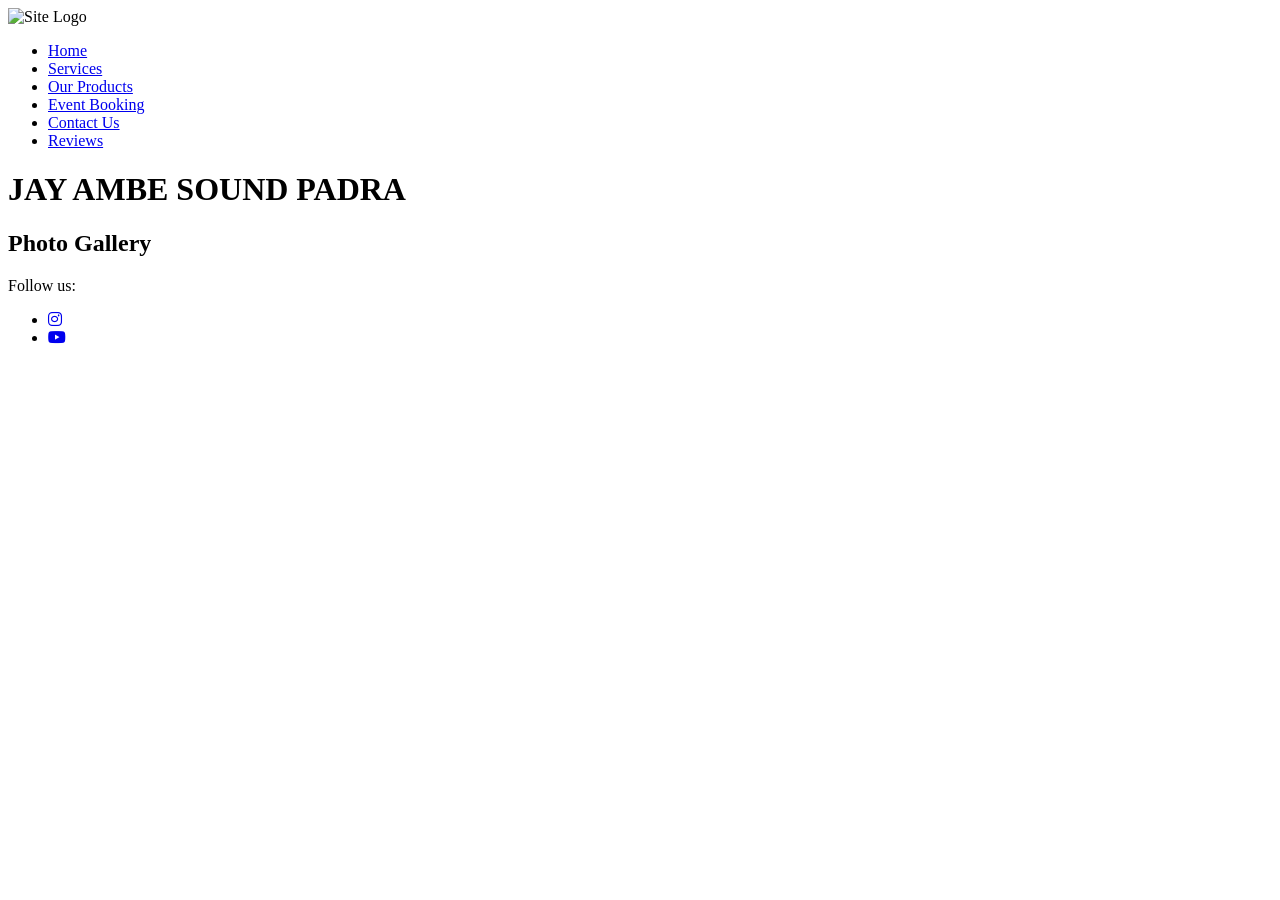
==== index.html @ b9b6cd2a "Add files via upload" ====
<!DOCTYPE html>
<html lang="en">
<head>
    <meta charset="UTF-8">
    <meta name="viewport" content="width=device-width, initial-scale=1.0">
    <title>JAY AMBE SOUND PADRA</title>
    <link rel="stylesheet" href="style.css">
    <link rel="stylesheet" href="https://cdnjs.cloudflare.com/ajax/libs/font-awesome/6.4.0/css/all.min.css">
</head>
<body>
    <header>
        <img src="assets/sound.jpg2" alt="Site Logo" id="logo">
        <nav>
            <ul>
                <li><a href="index.html">Home</a></li>
                <li><a href="services.html">Services</a></li>
                <li><a href="products.html">Our Products</a></li>
                <li><a href="booking.html">Event Booking</a></li>
                <li><a href="contact.html">Contact Us</a></li>
                <li><a href="review.html">Reviews</a></li>
            </ul>
        </nav>
        <h1>JAY AMBE SOUND PADRA</h1>
    </header>
    <main>
        <section id="gallery">
            <h2>Photo Gallery</h2>
            <div id="photoGrid" class="photo-grid"></div>
        </section>
    </main>
    <script src="script.js"></script>
    <script>
        const photoGrid = document.getElementById('photoGrid');
        const totalPhotos = 33;
        let loadedCount = 0;
        let attemptedCount = 0;
        const sourcePaths = [
            'assets',
            '../../../Assets'
        ];

        function createPhotoCard(index) {
            const card = document.createElement('div');
            card.className = 'photo-card';
            const img = document.createElement('img');
            img.alt = '';
            img.loading = 'lazy';
            img.dataset.index = index;
            img.dataset.sourceIndex = '0';
            img.src = `${sourcePaths[0]}/home.ph${index}.jpg`;

            img.onload = () => {
                loadedCount += 1;
            };

            img.onerror = () => {
                const nextSource = Number(img.dataset.sourceIndex) + 1;
                if (nextSource < sourcePaths.length) {
                    img.dataset.sourceIndex = String(nextSource);
                    img.src = `${sourcePaths[nextSource]}/home.ph${index}.jpg.jpeg`;
                    return;
                }
                attemptedCount += 1;
                card.remove();
            };

            card.appendChild(img);
            return card;
        }

        for (let i = 1; i <= totalPhotos; i++) {
            const card = createPhotoCard(i);
            photoGrid.appendChild(card);
        }

        if (window.startPhotoHighlights) {
            window.startPhotoHighlights();
        }
    </script>
    <footer>
        <p>Follow us:</p>
        <ul class="social">
            <li><a href="https://instagram.com/jayambe_sound_padra" class="instagram" title="Instagram"><i class="fab fa-instagram"></i></a></li>
            <li><a href="https://www.youtube.com/@jayambesoundpadra1369" class="youtube" title="YouTube"><i class="fab fa-youtube"></i></a></li>
        </ul>
    </footer>
</body>
</html>
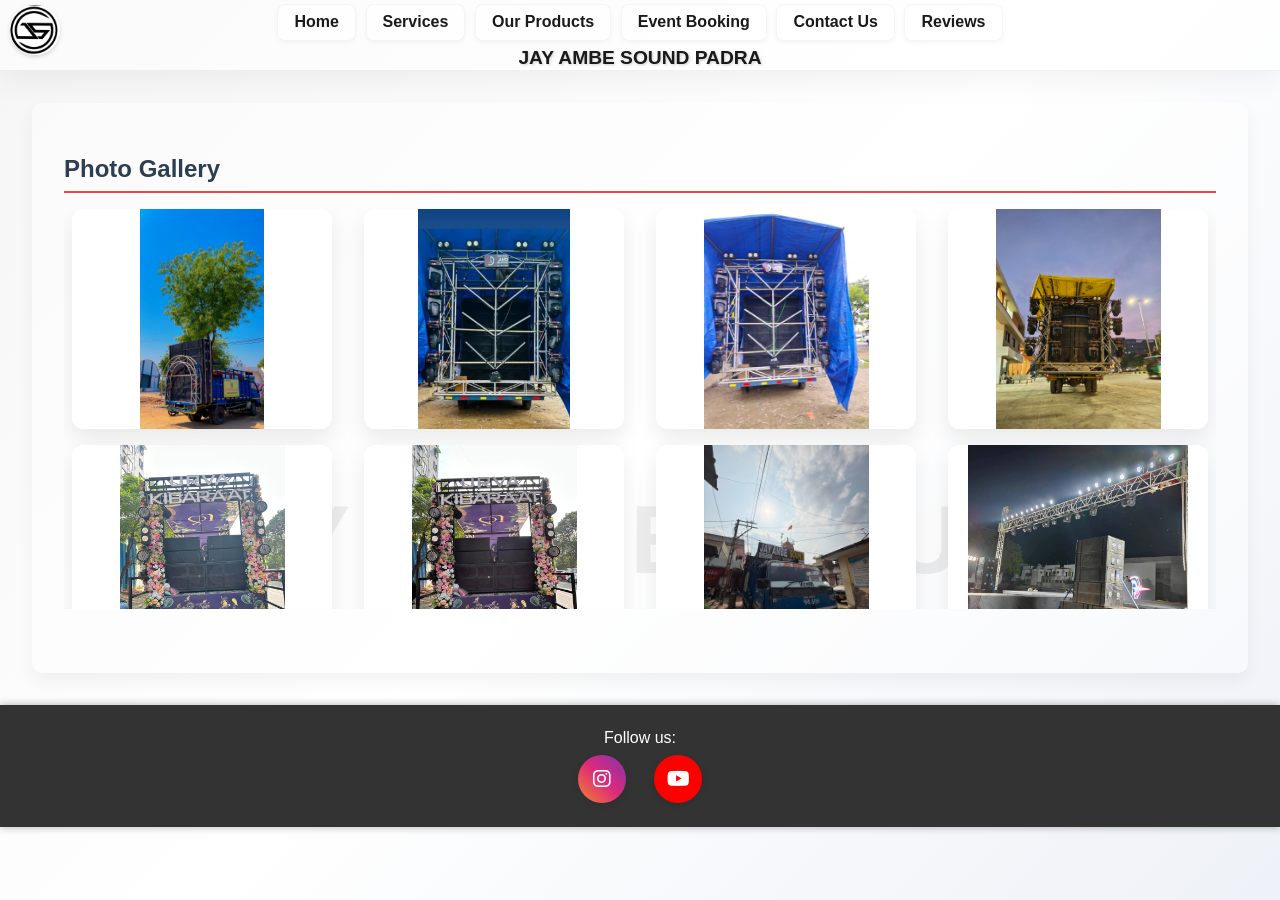
==== commit b2d3f453: "Update index.html" ====
--- a/index.html
+++ b/index.html
@@ -9,7 +9,7 @@
 </head>
 <body>
     <header>
-        <img src="assets/sound.jpg2" alt="Site Logo" id="logo">
+        <img src="assets/sound.jpg" alt="Site Logo" id="logo">
         <nav>
             <ul>
                 <li><a href="index.html">Home</a></li>
@@ -31,7 +31,7 @@
     <script src="script.js"></script>
     <script>
         const photoGrid = document.getElementById('photoGrid');
-        const totalPhotos = 33;
+        const totalPhotos = 34;
         let loadedCount = 0;
         let attemptedCount = 0;
         const sourcePaths = [
@@ -47,7 +47,7 @@
             img.loading = 'lazy';
             img.dataset.index = index;
             img.dataset.sourceIndex = '0';
-            img.src = `${sourcePaths[0]}/home.ph${index}.jpg`;
+            img.src = `${sourcePaths[0]}/home${index}.jpg`;
 
             img.onload = () => {
                 loadedCount += 1;
@@ -57,7 +57,7 @@
                 const nextSource = Number(img.dataset.sourceIndex) + 1;
                 if (nextSource < sourcePaths.length) {
                     img.dataset.sourceIndex = String(nextSource);
-                    img.src = `${sourcePaths[nextSource]}/home.ph${index}.jpg.jpeg`;
+                    img.src = `${sourcePaths[nextSource]}/home${index}.jpg`;
                     return;
                 }
                 attemptedCount += 1;
@@ -85,4 +85,4 @@
         </ul>
     </footer>
 </body>
-</html>+</html>
--- a/style.css
+++ b/style.css
@@ -0,0 +1,498 @@
+body {
+    font-family: 'Segoe UI', Tahoma, Geneva, Verdana, sans-serif;
+    margin: 0;
+    padding: 0;
+    background: linear-gradient(135deg, #f5f5f5 0%, #ffffff 50%, #eef1f7 100%);
+    background-attachment: fixed;
+    position: relative;
+    overflow-x: hidden;
+    color: #333;
+}
+
+body::before {
+    content: 'JAY AMBE SOUND';
+    position: fixed;
+    top: 60%;
+    left: 50%;
+    transform: translate(-50%, -50%);
+    font-size: 6rem;
+    font-weight: 900;
+    letter-spacing: 0.5rem;
+    color: rgba(0, 0, 0, 0.12);
+    text-shadow: 1px 1px 4px rgba(255, 255, 255, 0.65);
+    z-index: -1;
+    width: 100%;
+    text-align: center;
+    white-space: nowrap;
+    pointer-events: none;
+    opacity: 1;
+    mix-blend-mode: multiply;
+}
+
+header {
+    background: rgba(255, 255, 255, 0.55);
+    color: #1a1a1a;
+    padding: 0.3rem 1rem;
+    text-align: center;
+    position: relative;
+    height: 60px;
+    display: flex;
+    align-items: center;
+    justify-content: center;
+    flex-direction: column;
+    box-shadow: 0 10px 30px rgba(0, 0, 0, 0.05);
+    border-bottom: 1px solid rgba(0, 0, 0, 0.05);
+}
+
+header h1 {
+    font-size: 1.2rem;
+    margin: 0.1rem 0;
+    text-shadow: 1px 1px 3px rgba(0, 0, 0, 0.2);
+    animation: fadeIn 1s ease-in;
+}
+
+#logo {
+    width: 50px;
+    height: auto;
+    position: absolute;
+    top: 5px;
+    left: 10px;
+    border-radius: 50%;
+    box-shadow: 0 2px 4px rgba(0, 0, 0, 0.15);
+    transition: transform 0.3s ease;
+}
+
+#logo:hover {
+    transform: scale(1.1);
+}
+
+main {
+    padding: 2rem;
+    position: relative;
+    z-index: 1;
+    background: rgba(255, 255, 255, 0.45);
+    margin: 2rem;
+    border-radius: 10px;
+    box-shadow: 0 8px 16px rgba(0, 0, 0, 0.05);
+}
+
+#player {
+    border-radius: 10px;
+    padding: 1.5rem;
+    max-width: 500px;
+    margin: 0 auto;
+    background: rgba(248, 249, 250, 0.55);
+    box-shadow: 0 4px 8px rgba(0, 0, 0, 0.05);
+}
+
+button {
+    margin-right: 0.5rem;
+    padding: 0.75rem 1.5rem;
+    font-size: 1rem;
+    background: linear-gradient(135deg, #e74c3c 0%, #c0392b 100%);
+    color: white;
+    border: none;
+    border-radius: 5px;
+    cursor: pointer;
+    transition: all 0.3s ease;
+    box-shadow: 0 2px 4px rgba(0, 0, 0, 0.2);
+}
+
+button:hover {
+    background: linear-gradient(135deg, #c0392b 0%, #a93226 100%);
+    transform: translateY(-2px);
+    box-shadow: 0 4px 8px rgba(0, 0, 0, 0.3);
+}
+
+header nav ul {
+    list-style: none;
+    margin: 0;
+    padding: 0;
+    display: flex;
+    justify-content: center;
+    flex-wrap: wrap;
+}
+
+header nav ul li {
+    background: rgba(255, 255, 255, 0.45);
+    height: 35px;
+    margin: 0.3rem;
+    display: flex;
+    align-items: center;
+    justify-content: center;
+    border-radius: 8px;
+    transition: all 0.3s ease;
+    box-shadow: 0 2px 4px rgba(0, 0, 0, 0.04);
+    border: 1px solid rgba(0, 0, 0, 0.04);
+}
+
+header nav ul li:hover {
+    background: rgba(255, 255, 255, 0.65);
+    transform: translateY(-2px);
+    box-shadow: 0 4px 8px rgba(0, 0, 0, 0.06);
+}
+
+header nav ul li a {
+    color: #1a1a1a;
+    text-decoration: none;
+    font-weight: bold;
+    padding: 0 1rem;
+    transition: color 0.3s ease;
+}
+
+header nav ul li a:hover {
+    color: #e74c3c;
+    text-decoration: none;
+}
+
+section {
+    margin-bottom: 2rem;
+    animation: slideIn 0.5s ease-out;
+}
+
+section h2 {
+    color: #2c3e50;
+    border-bottom: 2px solid #e74c3c;
+    padding-bottom: 0.5rem;
+    margin-bottom: 1rem;
+}
+
+form {
+    max-width: 600px;
+    margin: 0 auto;
+    background: #f8f9fa;
+    padding: 2rem;
+    border-radius: 10px;
+    box-shadow: 0 4px 8px rgba(0, 0, 0, 0.1);
+}
+
+form label {
+    display: block;
+    margin-bottom: 0.5rem;
+    font-weight: bold;
+    color: #2c3e50;
+}
+
+form input, form textarea, form select {
+    width: 100%;
+    padding: 0.75rem;
+    margin-bottom: 1rem;
+    border: 1px solid #ddd;
+    border-radius: 5px;
+    font-size: 1rem;
+    transition: border-color 0.3s ease;
+}
+
+form input:focus, form textarea:focus, form select:focus {
+    outline: none;
+    border-color: #e74c3c;
+    box-shadow: 0 0 5px rgba(231, 76, 60, 0.5);
+}
+
+footer {
+    background: linear-gradient(135deg, #2c3e50 0%, #34495e 100%);
+    color: #fff;
+    text-align: center;
+    padding: 1rem;
+    position: relative;
+    margin-top: 2rem;
+    box-shadow: 0 0 8px rgba(0, 0, 0, 0.3);
+}
+
+footer p {
+    margin: 0.5rem 0;
+}
+
+.social {
+    list-style: none;
+    padding: 0;
+    display: flex;
+    gap: 0.75rem;
+    justify-content: center;
+}
+
+.social li {
+    margin: 0;
+}
+
+.social a {
+    display: inline-flex;
+    align-items: center;
+    justify-content: center;
+    width: 48px;
+    height: 48px;
+    border-radius: 50%;
+    text-decoration: none;
+    transition: transform 0.18s ease, box-shadow 0.18s ease;
+    box-shadow: 0 2px 6px rgba(0,0,0,0.12);
+}
+
+.social a .fab {
+    font-size: 20px;
+}
+
+.social a.instagram {
+    background: linear-gradient(45deg,#F58529,#DD2A7B,#8134AF);
+    color: #fff;
+}
+
+.social a.youtube {
+    background: #FF0000;
+    color: #fff;
+}
+
+.social a.whatsapp {
+    background: #25D366;
+    color: #fff;
+}
+
+.social a:hover {
+    transform: scale(1.06);
+    box-shadow: 0 4px 10px rgba(0,0,0,0.15);
+    opacity: 0.98;
+}
+
+@keyframes fadeIn {
+    from { opacity: 0; transform: translateY(-20px); }
+    to { opacity: 1; transform: translateY(0); }
+}
+
+@keyframes slideIn {
+    from { opacity: 0; transform: translateX(-20px); }
+    to { opacity: 1; transform: translateX(0); }
+}
+
+/* Responsive design */
+@media (max-width: 768px) {
+    header h1 {
+        font-size: 1.2rem;
+    }
+    header nav ul {
+        flex-direction: column;
+    }
+    header nav ul li {
+        margin: 0.25rem 0;
+    }
+    main {
+        margin: 1rem;
+        padding: 1rem;
+    }
+    #logo {
+        width: 50px;
+    }
+}
+
+.photo-grid,
+.video-grid {
+    display: grid;
+    grid-template-columns: repeat(auto-fit, minmax(240px, 1fr));
+    gap: 1rem;
+}
+
+.photo-card,
+.video-card {
+    background: rgba(255, 255, 255, 0.8);
+    border-radius: 12px;
+    overflow: hidden;
+    box-shadow: 0 6px 18px rgba(0, 0, 0, 0.08);
+}
+
+.photo-card img,
+.video-card video {
+    width: 100%;
+    display: block;
+}
+
+.photo-card img {
+    height: auto;
+}
+
+.roadshow-grid {
+    display: grid;
+    grid-template-columns: repeat(4, minmax(0, 1fr));
+    gap: 1rem;
+}
+
+.video-card p {
+    margin: 0.75rem 0;
+    text-align: center;
+    color: #555;
+    padding: 0 0.75rem 1rem;
+}
+
+/* equal smaller media cards for Wedding, Barrat, and Road Show */
+.photo-grid,
+.video-grid,
+.roadshow-grid {
+    display: grid;
+    grid-template-columns: repeat(auto-fit, minmax(220px, 1fr));
+    gap: 1rem;
+    justify-items: center;
+}
+
+.photo-card,
+.video-card {
+    width: 100%;
+    max-width: 260px;
+    background: rgba(255, 255, 255, 0.8);
+    border-radius: 12px;
+    overflow: hidden;
+    box-shadow: 0 6px 18px rgba(0, 0, 0, 0.08);
+}
+
+.photo-card img,
+.video-card video {
+    width: 100%;
+    height: 180px;
+    object-fit: cover;
+    display: block;
+}
+
+.video-card p {
+    margin: 0.75rem 0;
+    text-align: center;
+    color: #555;
+    padding: 0 0.75rem 1rem;
+}
+
+form input, form textarea {
+    width: 100%;
+    padding: 0.5rem;
+    margin-bottom: 1rem;
+}
+
+form button {
+    padding: 0.5rem 1rem;
+}
+
+/* footer and social links */
+footer {
+    background: #333;
+    color: #fff;
+    text-align: center;
+    padding: 1rem;
+}
+
+footer .social {
+    list-style: none;
+    padding: 0;
+    margin: 0.5rem 0;
+    display: flex;
+    justify-content: center;
+}
+
+footer .social li {
+    margin: 0 0.5rem;
+}
+
+footer .social a {
+    color: #fff;
+    text-decoration: none;
+}
+
+footer .social a:hover {
+    text-decoration: underline;
+}
+
+/* generic button style */
+a.button {
+    display: inline-block;
+    background: #333;
+    color: #fff;
+    padding: 0.5rem 1rem;
+    text-decoration: none;
+    border-radius: 3px;
+}
+a.button:hover {
+    background: #555;
+}
+
+/* Sound image background */
+.sound-image {
+    background-image: url('https://source.unsplash.com/random/800x600/?audio');
+    background-size: cover;
+    background-repeat: no-repeat;
+    background-position: center center;
+    padding: 2rem;
+    color: #fff;
+}
+
+/* Make all images responsive */
+img {
+    max-width: 100%;
+    height: auto;
+}
+
+/* Make videos responsive */
+video {
+    max-width: 100%;
+    height: auto;
+}
+
+/* Gallery styles */
+.photo-grid {
+    display: grid;
+    grid-template-columns: repeat(4, minmax(0, 1fr));
+    gap: 1rem;
+    align-items: stretch;
+    max-height: 400px;
+    overflow-y: auto;
+}
+
+.photo-card {
+    position: relative;
+    background: #fff;
+    border-radius: 12px;
+    overflow: hidden;
+    box-shadow: 0 10px 22px rgba(0, 0, 0, 0.08);
+    aspect-ratio: 4 / 3;
+    min-height: 220px;
+    display: flex;
+    align-items: center;
+    justify-content: center;
+}
+
+.photo-card img {
+    width: 100%;
+    height: 100%;
+    object-fit: contain;
+    object-position: center;
+    display: block;
+    transition: transform 0.4s ease, box-shadow 0.4s ease, border-color 0.4s ease;
+    background: #fff;
+}
+
+.photo-card.highlighted {
+    transform: translateY(-5px);
+    box-shadow: 0 18px 40px rgba(231, 76, 60, 0.25);
+}
+
+.photo-card img.highlighted,
+.photo-grid .photo-card.highlighted img {
+    transform: scale(1.03);
+    box-shadow: 0 18px 35px rgba(231, 76, 60, 0.25);
+}
+
+.gallery-note {
+    margin-top: 1rem;
+    color: #555;
+    font-size: 0.95rem;
+    text-align: center;
+}
+
+@media (max-width: 992px) {
+    .photo-grid {
+        grid-template-columns: repeat(4, minmax(0, 1fr));
+    }
+}
+
+@media (max-width: 640px) {
+    .photo-grid {
+        grid-template-columns: repeat(4, minmax(0, 1fr));
+    }
+}
+
+@keyframes glowHighlight {
+    0%, 100% { box-shadow: 0 10px 22px rgba(231, 76, 60, 0.12); }
+    50% { box-shadow: 0 22px 40px rgba(231, 76, 60, 0.28); }
+}
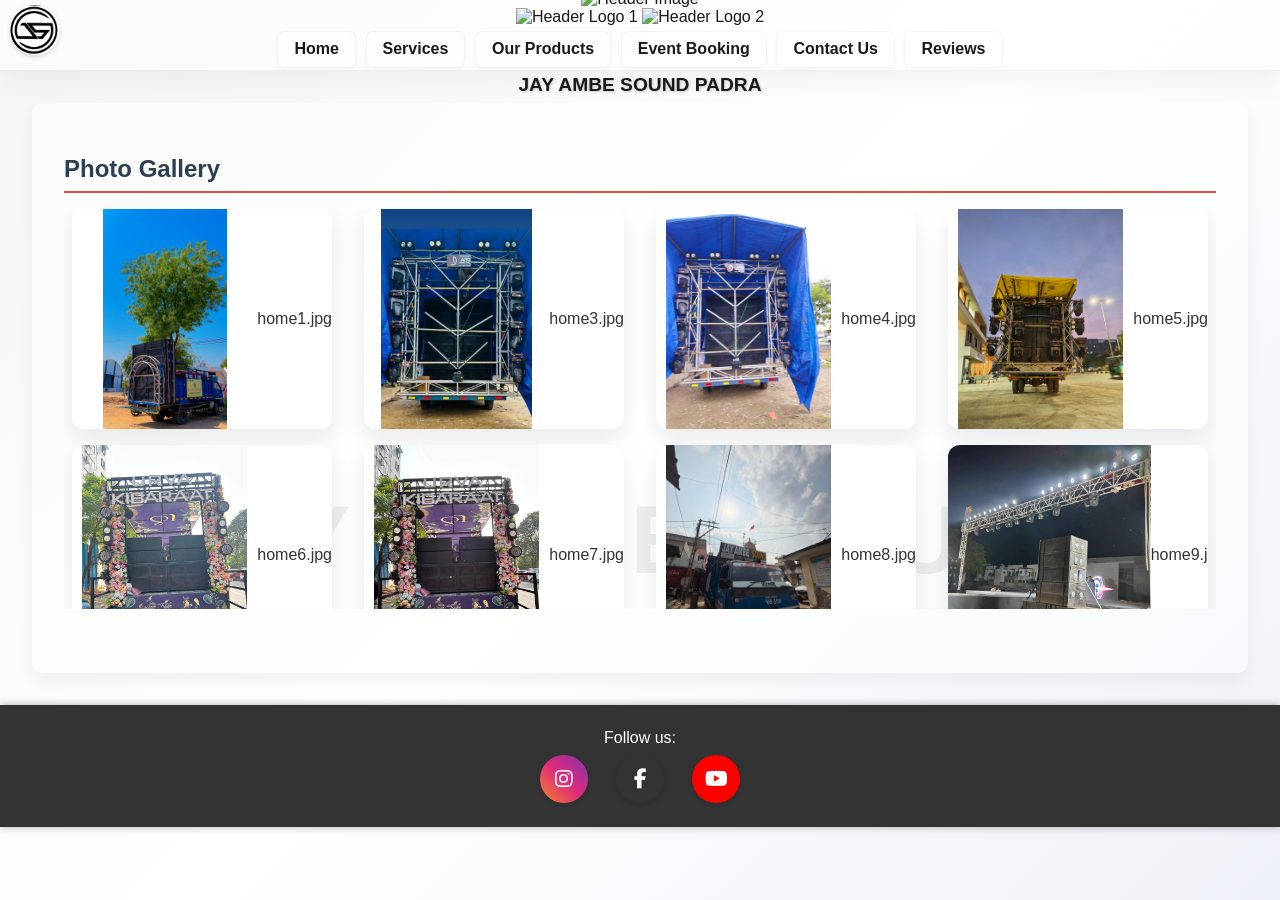
==== commit 4d534e0e: "Update index.html" ====
--- a/index.html
+++ b/index.html
@@ -9,7 +9,17 @@
 </head>
 <body>
     <header>
-        <img src="assets/sound.jpg" alt="Site Logo" id="logo">
+        <div class="brand">
+            <div class="logo-wrap">
+                <img src="assets/sound.jpg" alt="Site Logo" id="logo">
+                <div class="logo-text">JAY AMBE SOUND</div>
+            </div>
+            <img src="assets/header image.jpg" alt="Header Image" id="header-image">
+        </div>
+        <div class="header-logos-right">
+            <img src="assets/header image1.jpg" alt="Header Logo 1" class="header-logo-right">
+            <img src="assets/header image2.jpg" alt="Header Logo 2" class="header-logo-right">
+        </div>
         <nav>
             <ul>
                 <li><a href="index.html">Home</a></li>
@@ -31,36 +41,46 @@
     <script src="script.js"></script>
     <script>
         const photoGrid = document.getElementById('photoGrid');
-        const totalPhotos = 34;
-        let loadedCount = 0;
-        let attemptedCount = 0;
-        const sourcePaths = [
-            'assets',
-            '../../../Assets'
-        ];
+        const totalPhotos = 33;
+        const extensions = ['.jpg'];
+        const sourcePaths = ['assets'];
 
         function createPhotoCard(index) {
             const card = document.createElement('div');
             card.className = 'photo-card';
+
             const img = document.createElement('img');
-            img.alt = '';
+            img.alt = `home${index}.jpg`;
             img.loading = 'lazy';
             img.dataset.index = index;
             img.dataset.sourceIndex = '0';
-            img.src = `${sourcePaths[0]}/home${index}.jpg`;
+            img.dataset.extIndex = '0';
+            img.src = `${sourcePaths[0]}/home${index}${extensions[0]}`;
+
+            const caption = document.createElement('p');
+            caption.className = 'photo-caption';
+            caption.textContent = `home${index}.jpg`;
 
             img.onload = () => {
-                loadedCount += 1;
+                card.appendChild(caption);
             };
 
             img.onerror = () => {
+                const nextExt = Number(img.dataset.extIndex) + 1;
+                if (nextExt < extensions.length) {
+                    img.dataset.extIndex = String(nextExt);
+                    img.src = `${sourcePaths[Number(img.dataset.sourceIndex)]}/home${index}${extensions[nextExt]}`;
+                    return;
+                }
+
                 const nextSource = Number(img.dataset.sourceIndex) + 1;
                 if (nextSource < sourcePaths.length) {
                     img.dataset.sourceIndex = String(nextSource);
-                    img.src = `${sourcePaths[nextSource]}/home${index}.jpg`;
+                    img.dataset.extIndex = '0';
+                    img.src = `${sourcePaths[nextSource]}/home${index}${extensions[0]}`;
                     return;
                 }
-                attemptedCount += 1;
+
                 card.remove();
             };
 
@@ -81,6 +101,7 @@
         <p>Follow us:</p>
         <ul class="social">
             <li><a href="https://instagram.com/jayambe_sound_padra" class="instagram" title="Instagram"><i class="fab fa-instagram"></i></a></li>
+            <li><a href="https://www.facebook.com/share/1GmbckS9Y8/" class="facebook" title="Facebook" target="_blank" rel="noopener"><i class="fab fa-facebook-f"></i></a></li>
             <li><a href="https://www.youtube.com/@jayambesoundpadra1369" class="youtube" title="YouTube"><i class="fab fa-youtube"></i></a></li>
         </ul>
     </footer>
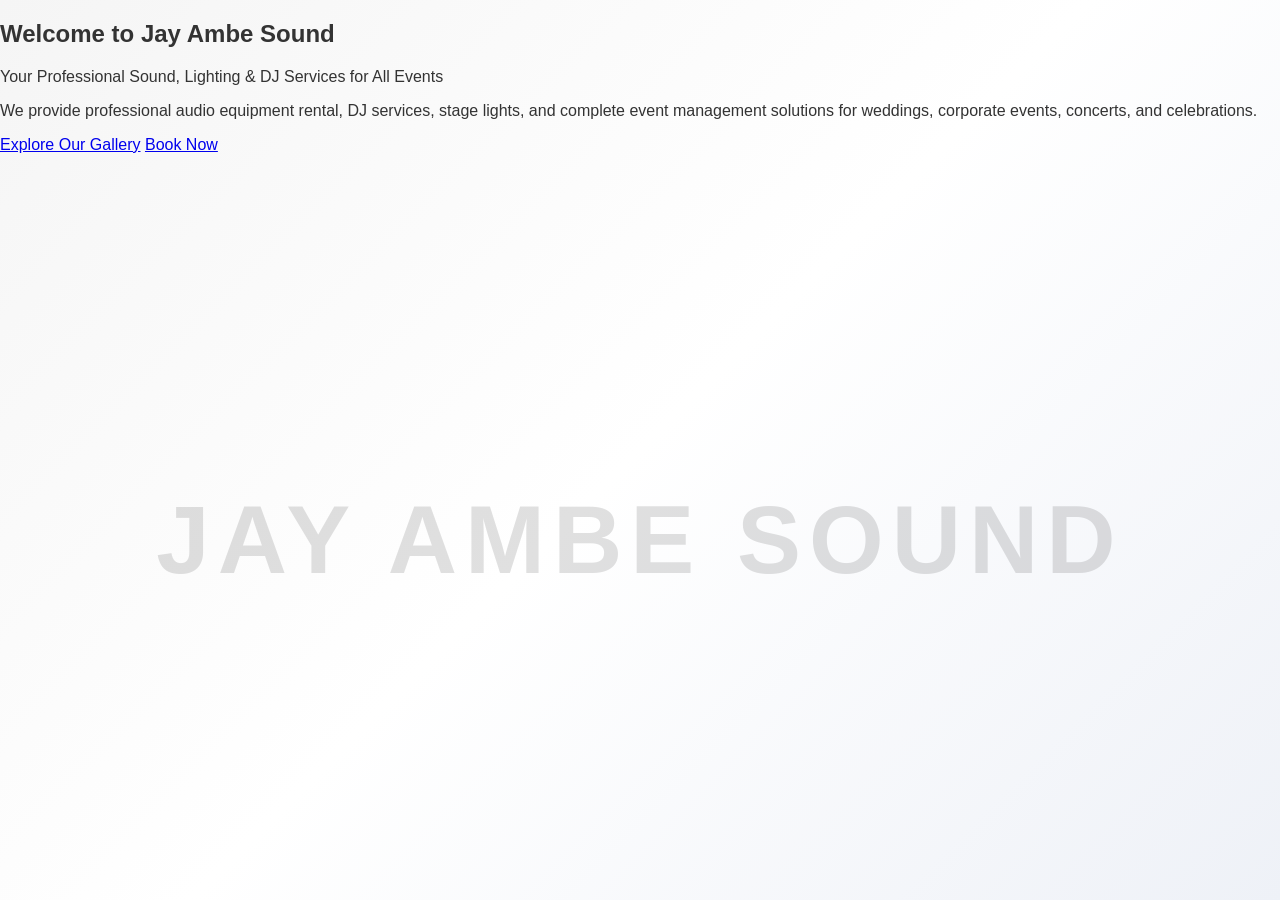
==== commit e869058b: "Update index.html" ====
--- a/index.html
+++ b/index.html
@@ -7,103 +7,8 @@
     <link rel="stylesheet" href="style.css">
     <link rel="stylesheet" href="https://cdnjs.cloudflare.com/ajax/libs/font-awesome/6.4.0/css/all.min.css">
 </head>
-<body>
-    <header>
-        <div class="brand">
-            <div class="logo-wrap">
-                <img src="assets/sound.jpg" alt="Site Logo" id="logo">
-                <div class="logo-text">JAY AMBE SOUND</div>
-            </div>
-            <img src="assets/header image.jpg" alt="Header Image" id="header-image">
-        </div>
-        <div class="header-logos-right">
-            <img src="assets/header image1.jpg" alt="Header Logo 1" class="header-logo-right">
-            <img src="assets/header image2.jpg" alt="Header Logo 2" class="header-logo-right">
-        </div>
-        <nav>
-            <ul>
-                <li><a href="index.html">Home</a></li>
-                <li><a href="services.html">Services</a></li>
-                <li><a href="products.html">Our Products</a></li>
-                <li><a href="booking.html">Event Booking</a></li>
-                <li><a href="contact.html">Contact Us</a></li>
-                <li><a href="review.html">Reviews</a></li>
-            </ul>
-        </nav>
-        <h1>JAY AMBE SOUND PADRA</h1>
-    </header>
-    <main>
-        <section id="gallery">
-            <h2>Photo Gallery</h2>
-            <div id="photoGrid" class="photo-grid"></div>
-        </section>
-    </main>
-    <script src="script.js"></script>
-    <script>
-        const photoGrid = document.getElementById('photoGrid');
-        const totalPhotos = 33;
-        const extensions = ['.jpg'];
-        const sourcePaths = ['assets'];
-
-        function createPhotoCard(index) {
-            const card = document.createElement('div');
-            card.className = 'photo-card';
-
-            const img = document.createElement('img');
-            img.alt = `home${index}.jpg`;
-            img.loading = 'lazy';
-            img.dataset.index = index;
-            img.dataset.sourceIndex = '0';
-            img.dataset.extIndex = '0';
-            img.src = `${sourcePaths[0]}/home${index}${extensions[0]}`;
-
-            const caption = document.createElement('p');
-            caption.className = 'photo-caption';
-            caption.textContent = `home${index}.jpg`;
-
-            img.onload = () => {
-                card.appendChild(caption);
-            };
-
-            img.onerror = () => {
-                const nextExt = Number(img.dataset.extIndex) + 1;
-                if (nextExt < extensions.length) {
-                    img.dataset.extIndex = String(nextExt);
-                    img.src = `${sourcePaths[Number(img.dataset.sourceIndex)]}/home${index}${extensions[nextExt]}`;
-                    return;
-                }
-
-                const nextSource = Number(img.dataset.sourceIndex) + 1;
-                if (nextSource < sourcePaths.length) {
-                    img.dataset.sourceIndex = String(nextSource);
-                    img.dataset.extIndex = '0';
-                    img.src = `${sourcePaths[nextSource]}/home${index}${extensions[0]}`;
-                    return;
-                }
-
-                card.remove();
-            };
-
-            card.appendChild(img);
-            return card;
-        }
-
-        for (let i = 1; i <= totalPhotos; i++) {
-            const card = createPhotoCard(i);
-            photoGrid.appendChild(card);
-        }
-
-        if (window.startPhotoHighlights) {
-            window.startPhotoHighlights();
-        }
-    </script>
-    <footer>
-        <p>Follow us:</p>
-        <ul class="social">
-            <li><a href="https://instagram.com/jayambe_sound_padra" class="instagram" title="Instagram"><i class="fab fa-instagram"></i></a></li>
-            <li><a href="https://www.facebook.com/share/1GmbckS9Y8/" class="facebook" title="Facebook" target="_blank" rel="noopener"><i class="fab fa-facebook-f"></i></a></li>
-            <li><a href="https://www.youtube.com/@jayambesoundpadra1369" class="youtube" title="YouTube"><i class="fab fa-youtube"></i></a></li>
-        </ul>
-    </footer>
+<body class="welcome-page-body">
+    <div id="site-welcome"></div>
+    <script src="load-welcome.js"></script>
 </body>
 </html>
